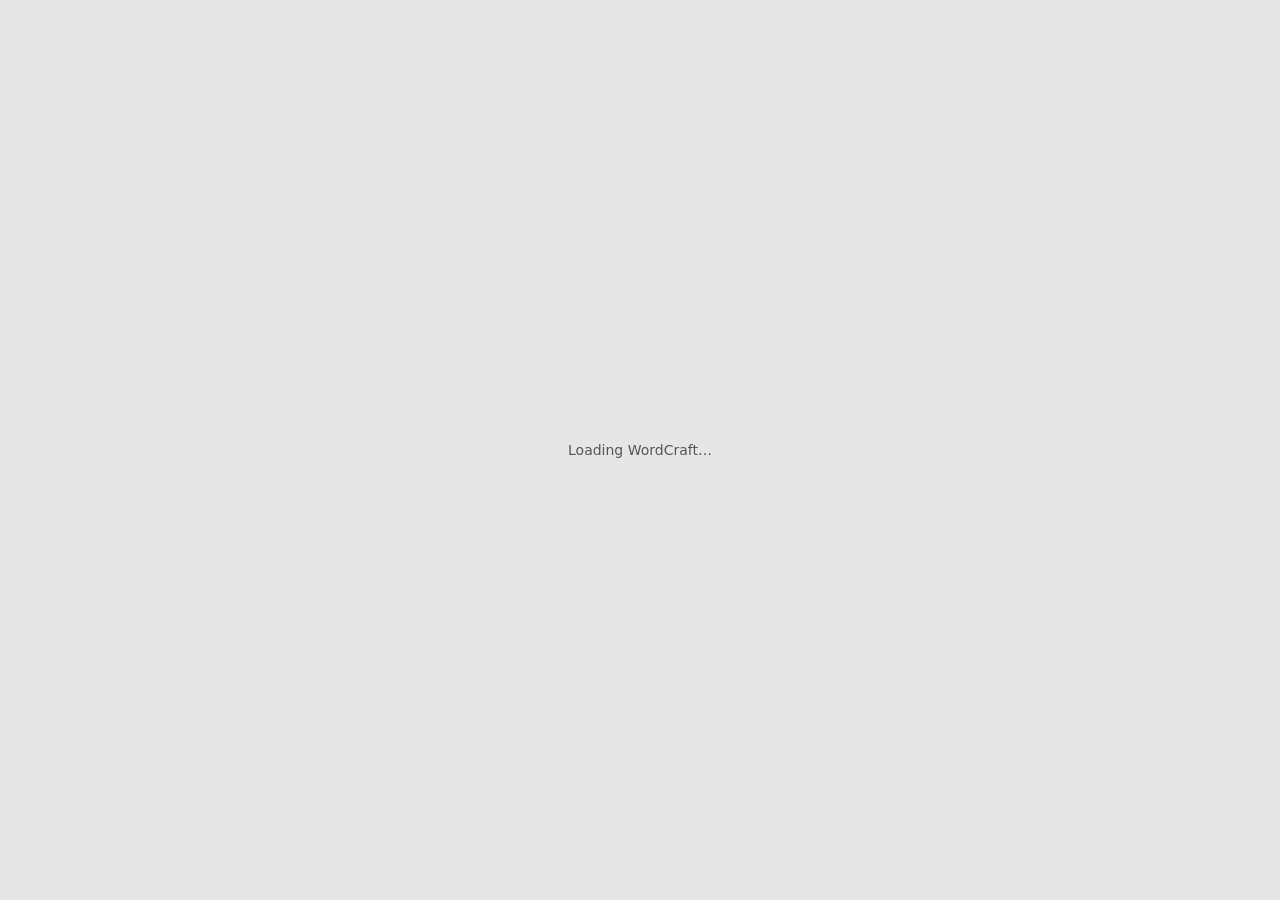
==== apps/wordcraft-web/index.html @ dc854976 "web app on GitHub Pages: the full wordcraft-web ships under app/ The browser edition existed but not" ====
<!DOCTYPE html>
<html lang="en">
<head>
  <meta charset="utf-8">
  <meta name="viewport" content="width=device-width, initial-scale=1, user-scalable=no">
  <title>WordCraft</title>
  <link data-trunk rel="icon" href="../../assets/app-icon/wordcraft.ico" />
  <!-- wasm-opt "z": smallest. (One Windows machine's trunk-cached wasm-opt v123 crashes on
       this wasm; locally pass a patched copy without this attribute — CI's trunk-action
       toolchain is fine.) -->
  <link data-trunk rel="rust" data-bin="wordcraft-web" data-wasm-opt="z" data-weak-refs />
  <style>
    html, body { margin: 0; padding: 0; width: 100%; height: 100%; overflow: hidden; background: #e6e6e6; }
    #wordcraft_canvas { position: absolute; inset: 0; width: 100%; height: 100%; display: block; }
    #wordcraft_loading { position: absolute; inset: 0; display: flex; flex-direction: column; align-items: center; justify-content: center;
      color: #555; font: 14px system-ui, sans-serif; pointer-events: none; }
  </style>
</head>
<body>
  <canvas id="wordcraft_canvas"></canvas>
  <div id="wordcraft_loading">Loading WordCraft&hellip;</div>
</body>
</html>
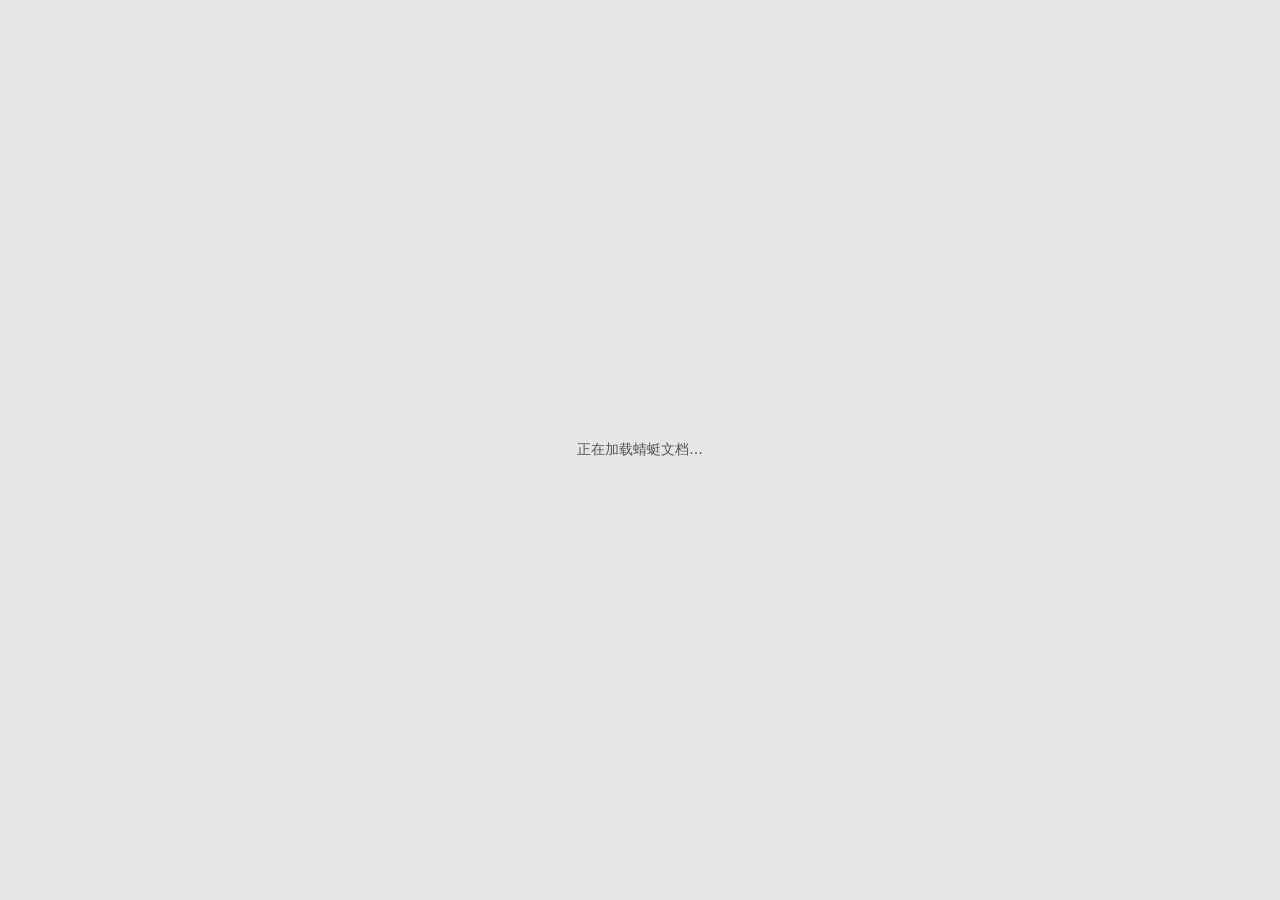
==== commit 315ab594: "web: PWA - installable, offline-capable browser edition manifest.json (name, zh-CN, standalone, the " ====
--- a/apps/wordcraft-web/index.html
+++ b/apps/wordcraft-web/index.html
@@ -1,14 +1,20 @@
 <!DOCTYPE html>
-<html lang="en">
+<html lang="zh-CN">
 <head>
   <meta charset="utf-8">
   <meta name="viewport" content="width=device-width, initial-scale=1, user-scalable=no">
-  <title>WordCraft</title>
+  <title>蜻蜓文档 TTWriter</title>
   <link data-trunk rel="icon" href="../../assets/app-icon/wordcraft.ico" />
-  <!-- wasm-opt "z": smallest. (One Windows machine's trunk-cached wasm-opt v123 crashes on
-       this wasm; locally pass a patched copy without this attribute — CI's trunk-action
-       toolchain is fine.) -->
-  <link data-trunk rel="rust" data-bin="wordcraft-web" data-wasm-opt="z" data-weak-refs />
+  <!-- PWA 资产（manifest/sw/图标）不进 trunk 管线：trunk 0.21 的 copy-file +
+       data-target-path 会写出 1 字节的坏文件。固定文件名在这里引用，拷贝由
+       pages.yml 的 assemble 步骤与本地脚本做（cp 一条命令）。 -->
+  <link rel="manifest" href="./manifest.json" />
+  <link rel="apple-touch-icon" href="./wordcraft-icon-512.png" />
+  <!-- wasm-opt "z": smallest. binaryen 123 does not infer Rust's target features, so
+       --all-features lets it validate bulk-memory / saturating-float / reference types.
+       (One Windows machine's trunk-cached wasm-opt v123 crashes on this wasm; locally
+       pass a patched copy without these attributes - CI is fine.) -->
+  <link data-trunk rel="rust" data-bin="wordcraft-web" data-wasm-opt="z" data-wasm-opt-params="--all-features" data-weak-refs />
   <style>
     html, body { margin: 0; padding: 0; width: 100%; height: 100%; overflow: hidden; background: #e6e6e6; }
     #wordcraft_canvas { position: absolute; inset: 0; width: 100%; height: 100%; display: block; }
@@ -18,6 +24,17 @@
 </head>
 <body>
   <canvas id="wordcraft_canvas"></canvas>
-  <div id="wordcraft_loading">Loading WordCraft&hellip;</div>
+  <div id="wordcraft_loading">正在加载蜻蜓文档&hellip;</div>
+  <script>
+    // 注册 Service Worker（PWA：离线可用 + 42MB wasm 走缓存二次秒开）。
+    // 安全条件：https 或 localhost（file:// 与 http 内网不支持 SW，静默跳过）。
+    if ("serviceWorker" in navigator && (location.protocol === "https:" || location.hostname === "localhost" || location.hostname === "127.0.0.1")) {
+      window.addEventListener("load", () => {
+        navigator.serviceWorker.register("./sw.js", { scope: "./" }).catch((err) => {
+          console.warn("service worker 注册失败（不影响使用，只是没有离线缓存）:", err);
+        });
+      });
+    }
+  </script>
 </body>
 </html>
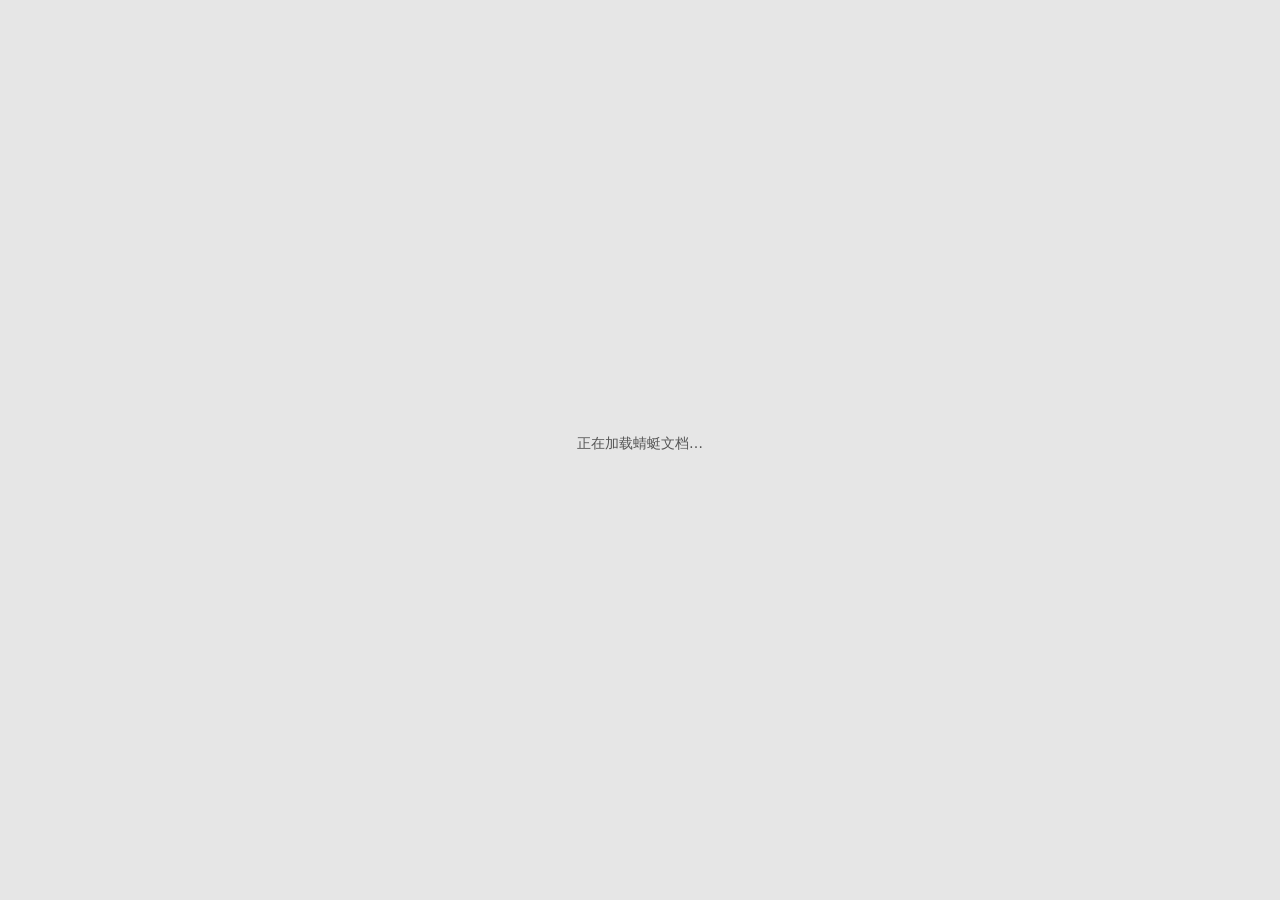
==== commit 49ef1d5f: "web: loading feedback - progress, capability check, visible failures Mobile reports: the page sticks" ====
--- a/apps/wordcraft-web/index.html
+++ b/apps/wordcraft-web/index.html
@@ -24,7 +24,91 @@
 </head>
 <body>
   <canvas id="wordcraft_canvas"></canvas>
-  <div id="wordcraft_loading">正在加载蜻蜓文档&hellip;</div>
+  <div id="wordcraft_loading">正在加载蜻蜓文档&hellip;<div id="wordcraft_progress"></div><div id="wordcraft_error" style="color:#b00;margin-top:12px;max-width:80%;text-align:center"></div></div>
+  <script>
+    // 加载反馈（classic script，一定先于 trunk 的 module script 执行）：
+    // ① 浏览器能力检测（WebAssembly / WebGL2）——国产浏览器内核过旧时给明确指引
+    // ② wasm 下载进度（monkey-patch fetch：wasm-bindgen 的 init 内部走 fetch）
+    // ③ 失败显示原因（module script 的 await 失败只会挂住 loading——这里把它亮出来）
+    // ④ 超时诊断：60 秒还没起来，提示网络或换浏览器
+    (function () {
+      var progress = document.getElementById("wordcraft_progress");
+      var errorBox = document.getElementById("wordcraft_error");
+      var loading = document.getElementById("wordcraft_loading");
+
+      function fail(msg) {
+        if (errorBox) { errorBox.textContent = msg; }
+        if (progress) { progress.textContent = ""; }
+      }
+
+      // ① 能力检测
+      if (!("WebAssembly" in window)) {
+        fail("此浏览器不支持 WebAssembly，无法运行蜻蜓文档。请改用较新的 Chrome / Edge / Safari（微信内请点右上角「在浏览器打开」）。");
+        return;
+      }
+      try {
+        var c = document.createElement("canvas");
+        var gl2 = c.getContext("webgl2");
+        if (!gl2) {
+          fail("此浏览器不支持 WebGL2（渲染必需）。请改用较新的 Chrome / Edge / Safari，或在系统设置里开启硬件加速。");
+          return;
+        }
+      } catch (e) { /* 上下文创建异常按无 WebGL2 处理过了 */ }
+
+      // ② wasm 下载进度
+      var origFetch = window.fetch ? window.fetch.bind(window) : null;
+      if (origFetch) {
+        window.fetch = function (url, opts) {
+          var p = origFetch(url, opts);
+          if (typeof url === "string" && url.indexOf("_bg.wasm") >= 0) {
+            p = p.then(function (r) {
+              if (!r.ok || !r.body) { return r; }
+              var total = parseInt(r.headers.get("Content-Length") || "0", 10);
+              var reader = r.body.getReader();
+              var loaded = 0;
+              var chunks = [];
+              return reader.read().then(function pump(step) {
+                if (step.done) {
+                  return new Response(new Blob(chunks), { headers: r.headers, status: r.status });
+                }
+                chunks.push(step.value);
+                loaded += step.value.length;
+                // gzip 流的 Content-Length 是压缩前口径，可能超过 100%——按 MB 显示更稳
+                var mb = (loaded / 1048576).toFixed(1);
+                var tail = total > 0 && loaded <= total ? " / " + (total / 1048576).toFixed(1) + " MB" : " MB";
+                if (progress) { progress.textContent = "下载中 " + mb + tail + "（首次约 40-60 MB，之后走缓存）"; }
+                return reader.read().then(pump);
+              });
+            });
+          }
+          return p;
+        };
+      }
+
+      // ③ 失败亮出来（module script 顶层 await 失败 → unhandledrejection）
+      window.addEventListener("unhandledrejection", function (ev) {
+        var reason = ev.reason && (ev.reason.message || ev.reason) || "未知错误";
+        fail("加载失败：" + reason + "。多为网络中断或内存不足——请重试；反复失败请换 Chrome / Edge。");
+      });
+      window.addEventListener("error", function (ev) {
+        if (ev.message && ev.message.indexOf("wasm") >= 0) {
+          fail("加载失败：" + ev.message);
+        }
+      });
+
+      // ④ 超时诊断
+      window.setTimeout(function () {
+        if (!window.wasmBindings) {
+          fail("60 秒还没加载完：多半是网络太慢（GitHub Pages 在国内不稳定）或浏览器内核过旧。建议：① 用 Chrome/Edge 重试；② 换网络；③ 微信内请点「在浏览器打开」。");
+        }
+      }, 60000);
+
+      // eframe 起来后隐藏 loading（原逻辑不动，这里兜底：字体/界面挂载后再撤提示）。
+      window.addEventListener("TrunkApplicationStarted", function () {
+        if (loading) { loading.style.display = "none"; }
+      });
+    })();
+  </script>
   <script>
     // 注册 Service Worker（PWA：离线可用 + 42MB wasm 走缓存二次秒开）。
     // 安全条件：https 或 localhost（file:// 与 http 内网不支持 SW，静默跳过）。
